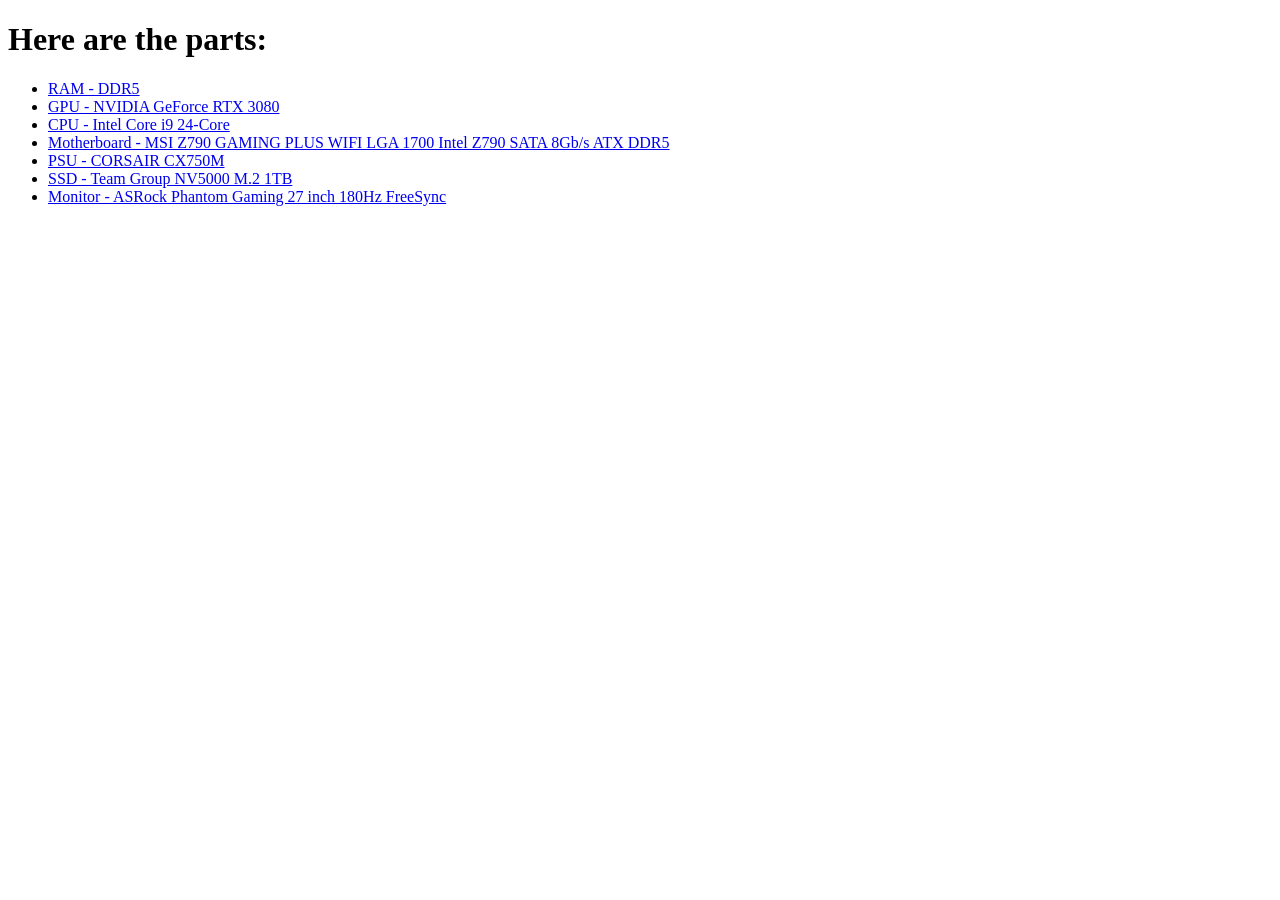
==== bee.html @ 1ad947d6 "Add Bee.html" ====
<!DOCTYPE html>
<html>
<head>
    <title>BeeC</title>
</head>
<body>
<h1>Here are the parts:</h1>
<ul>
<li><a href="https://www.newegg.com/team-group-t-force-vulcan-16gb-ddr5-5200-cas-latency-cl40-desktop-memory-black/p/N82E16820331865">RAM - DDR5</a></li>
<li><a href="https://www.newegg.com/evga-ftw3-10g-p5-3897-kl-geforce-rtx-3080-10gb-graphics-card-triple-fans/p/N82E16814487541">GPU - NVIDIA GeForce RTX 3080</a></li>
<li><a href="https://www.newegg.com/intel-core-i9-14th-gen-core-i9-14900k-raptor-lake-lga-1700-desktop-cpu-processor/p/N82E16819118462">CPU - Intel Core i9 24-Core</a></li>
<li><a href="https://www.newegg.com/msi-z790-gaming-plus-wifi-atx-motherboard-intel-z790-lga-1700/p/N82E16813144637">Motherboard - MSI Z790 GAMING PLUS WIFI LGA 1700 Intel Z790 SATA 8Gb/s ATX DDR5</a></li>
<li><a href="https://www.newegg.com/corsair-cx-m-atx-750-w-80-plus-bronze-certified-power-supply-cx750m/p/N82E16817139276">PSU - CORSAIR CX750M</a></li>
<li><a href="https://www.newegg.com/team-group-1tb-nv5000-nvme/p/N82E16820985343">SSD - Team Group NV5000 M.2 1TB</a></li>
<li><a href="https://www.newegg.com/asrock-phantom-gaming-pg27fft1a-27-fhd-180-hz-ips/p/N82E16824028009">Monitor - ASRock Phantom Gaming 27 inch 180Hz FreeSync</a></li>
</ul>
</body>
</html>
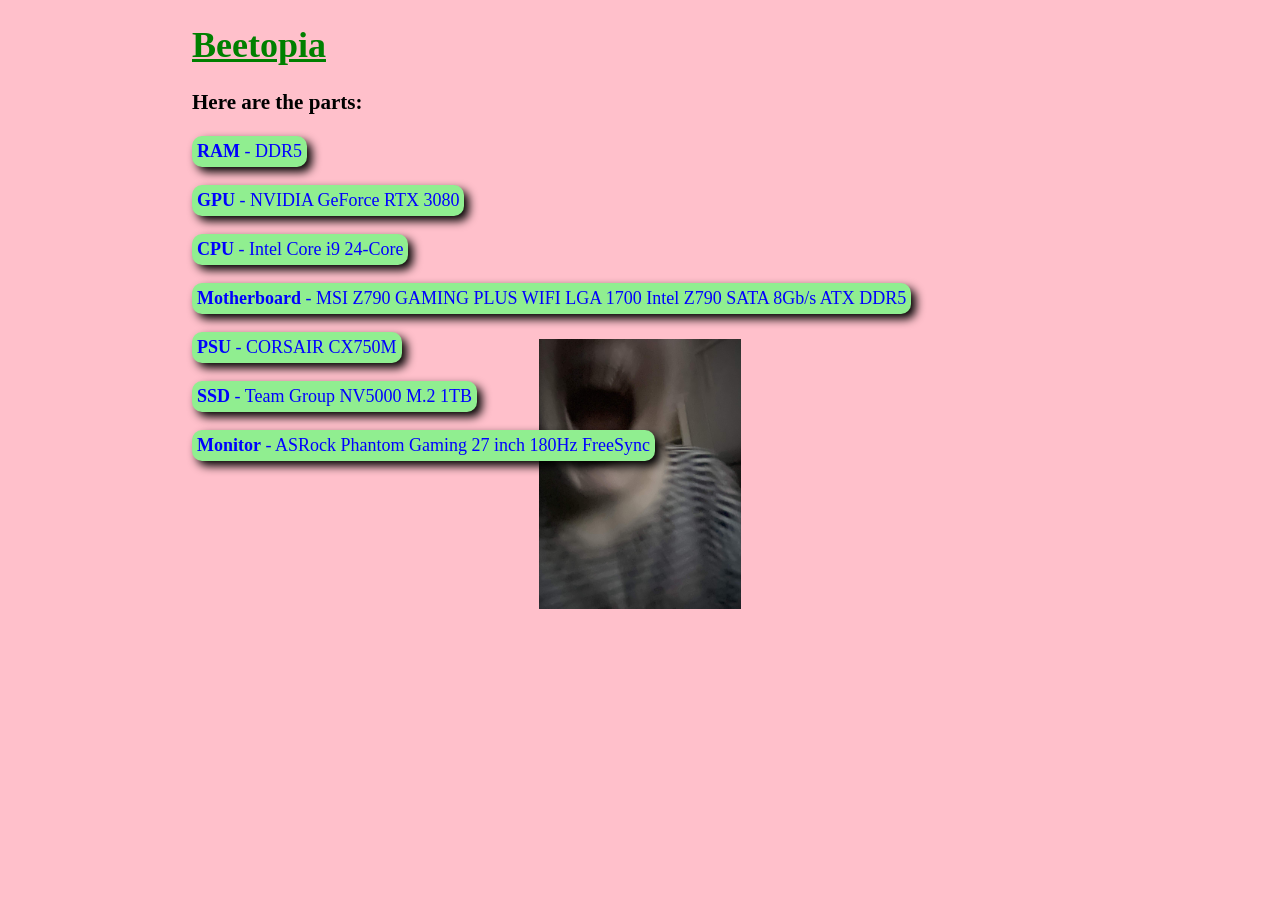
==== commit 88ca4f47: "Update links" ====
--- a/bee.html
+++ b/bee.html
@@ -2,17 +2,20 @@
 <html>
 <head>
     <title>BeeC</title>
+    <link rel="stylesheet" href="bee.css"/>
 </head>
 <body>
-<h1>Here are the parts:</h1>
-<ul>
-<li><a href="https://www.newegg.com/team-group-t-force-vulcan-16gb-ddr5-5200-cas-latency-cl40-desktop-memory-black/p/N82E16820331865">RAM - DDR5</a></li>
-<li><a href="https://www.newegg.com/evga-ftw3-10g-p5-3897-kl-geforce-rtx-3080-10gb-graphics-card-triple-fans/p/N82E16814487541">GPU - NVIDIA GeForce RTX 3080</a></li>
-<li><a href="https://www.newegg.com/intel-core-i9-14th-gen-core-i9-14900k-raptor-lake-lga-1700-desktop-cpu-processor/p/N82E16819118462">CPU - Intel Core i9 24-Core</a></li>
-<li><a href="https://www.newegg.com/msi-z790-gaming-plus-wifi-atx-motherboard-intel-z790-lga-1700/p/N82E16813144637">Motherboard - MSI Z790 GAMING PLUS WIFI LGA 1700 Intel Z790 SATA 8Gb/s ATX DDR5</a></li>
-<li><a href="https://www.newegg.com/corsair-cx-m-atx-750-w-80-plus-bronze-certified-power-supply-cx750m/p/N82E16817139276">PSU - CORSAIR CX750M</a></li>
-<li><a href="https://www.newegg.com/team-group-1tb-nv5000-nvme/p/N82E16820985343">SSD - Team Group NV5000 M.2 1TB</a></li>
-<li><a href="https://www.newegg.com/asrock-phantom-gaming-pg27fft1a-27-fhd-180-hz-ips/p/N82E16824028009">Monitor - ASRock Phantom Gaming 27 inch 180Hz FreeSync</a></li>
-</ul>
+<img src="images/bee.jpg">
+<h1>Beetopia</h1>
+<h3>Here are the parts:</h3>
+<div id="link-container">
+    <a href="https://www.newegg.com/team-group-t-force-vulcan-16gb-ddr5-5200-cas-latency-cl40-desktop-memory-black/p/N82E16820331865"><strong>RAM</strong> - DDR5</a>
+    <a href="https://www.newegg.com/evga-ftw3-10g-p5-3897-kr-geforce-rtx-3080-10gb-graphics-card-triple-fans/p/N82E16814487518"><strong>GPU</strong> - NVIDIA GeForce RTX 3080</a>
+    <a href="https://www.newegg.com/intel-core-i9-14th-gen-core-i9-14900k-raptor-lake-lga-1700-desktop-cpu-processor/p/N82E16819118462"><strong>CPU</strong> - Intel Core i9 24-Core</a>
+    <a href="https://www.newegg.com/msi-z790-gaming-plus-wifi-atx-motherboard-intel-z790-lga-1700/p/N82E16813144637"><strong>Motherboard</strong> - MSI Z790 GAMING PLUS WIFI LGA 1700 Intel Z790 SATA 8Gb/s ATX DDR5</a>
+    <a href="https://www.newegg.com/corsair-cx-m-atx-750-w-80-plus-bronze-certified-power-supply-cx750m/p/N82E16817139276"><strong>PSU</strong> - CORSAIR CX750M</a>
+    <a href="https://www.newegg.com/team-group-1tb-nv5000-nvme/p/N82E16820985343"><strong>SSD</strong> - Team Group NV5000 M.2 1TB</a>
+    <a href="https://www.newegg.com/asrock-phantom-gaming-pg27fft1a-27-fhd-180-hz-ips/p/N82E16824028009"><strong>Monitor</strong> - ASRock Phantom Gaming 27 inch 180Hz FreeSync</a>
+</div>
 </body>
 </html>
--- a/bee.css
+++ b/bee.css
@@ -0,0 +1,53 @@
+:root {
+    --primary-color: pink;
+    --secondary-color: green;
+    background-color: var(--primary-color);
+}
+
+html, body {
+    height: 100%;
+    font-size: 2vh;
+    font-family: "Comic Sans MS";
+}
+
+img {
+    position: absolute;
+    height: 30vh;
+    top: 0;
+    left: 0;
+    right: 0;
+    bottom: 0;
+    margin: auto;
+    z-index: -1;
+}
+
+body {
+    position: relative;
+    margin: 0 15vw;
+    z-index: 0;
+}
+
+h1 {
+    color: green;
+    text-decoration: underline;
+}
+
+a {
+    color: blue;
+    text-decoration: none;
+    background-color: lightgreen;
+    padding: 5px;
+    width: fit-content;
+    border-radius: 10px;
+    filter: drop-shadow(5px 5px 5px black);
+}
+
+a:hover {
+    filter: brightness(150%);
+}
+
+#link-container {
+    display: flex;
+    flex-direction: column;
+    gap: 2vh;
+}
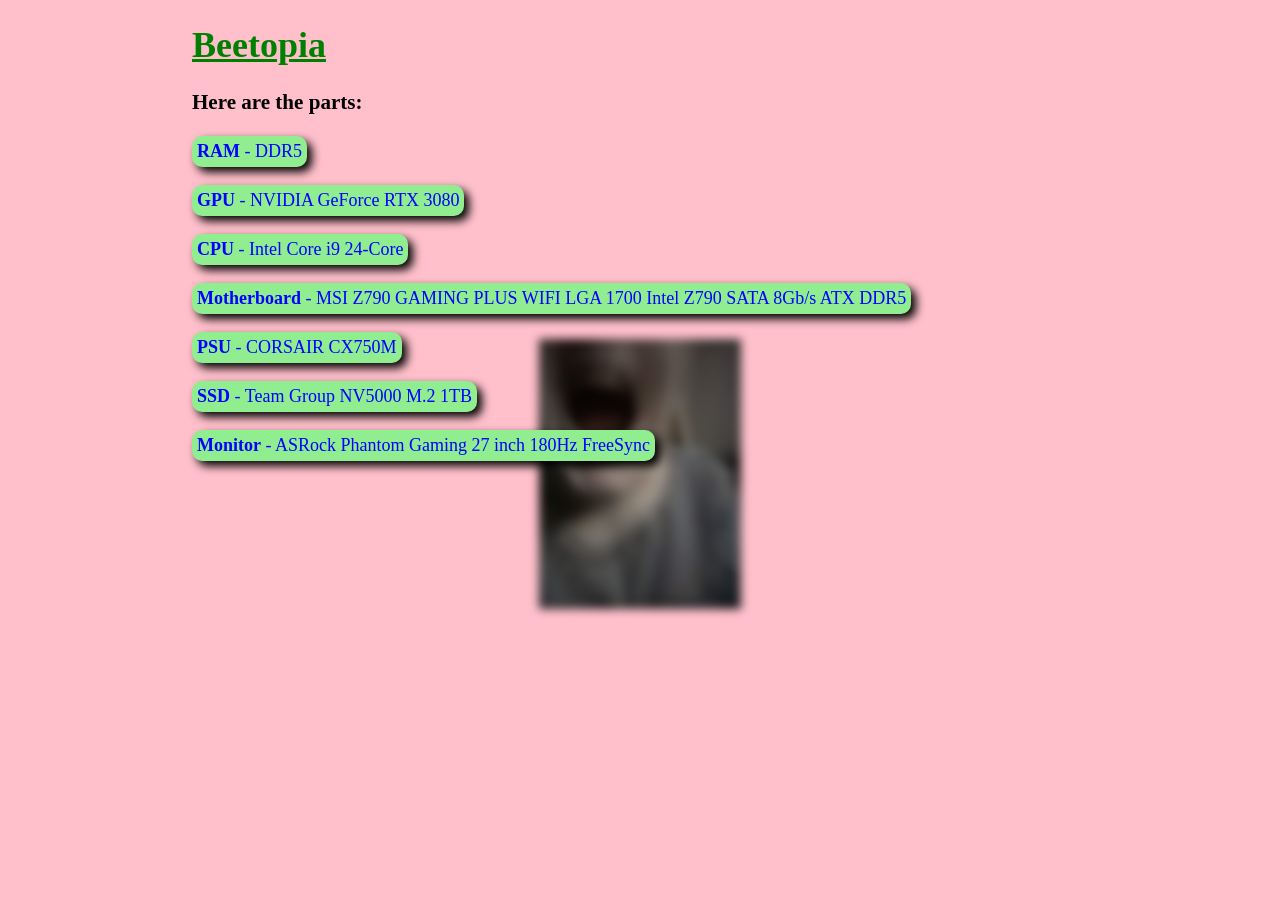
==== commit 7d293314: "Update link for GPU" ====
--- a/bee.html
+++ b/bee.html
@@ -10,7 +10,7 @@
 <h3>Here are the parts:</h3>
 <div id="link-container">
     <a href="https://www.newegg.com/team-group-t-force-vulcan-16gb-ddr5-5200-cas-latency-cl40-desktop-memory-black/p/N82E16820331865"><strong>RAM</strong> - DDR5</a>
-    <a href="https://www.newegg.com/evga-ftw3-10g-p5-3897-kr-geforce-rtx-3080-10gb-graphics-card-triple-fans/p/N82E16814487518"><strong>GPU</strong> - NVIDIA GeForce RTX 3080</a>
+    <a href="https://www.newegg.com/gigabyte-gv-n3080gaming-oc-10gd-geforce-rtx-3080-10gb-graphics-card-windforce-3x/p/N82E16814932329"><strong>GPU</strong> - NVIDIA GeForce RTX 3080</a>
     <a href="https://www.newegg.com/intel-core-i9-14th-gen-core-i9-14900k-raptor-lake-lga-1700-desktop-cpu-processor/p/N82E16819118462"><strong>CPU</strong> - Intel Core i9 24-Core</a>
     <a href="https://www.newegg.com/msi-z790-gaming-plus-wifi-atx-motherboard-intel-z790-lga-1700/p/N82E16813144637"><strong>Motherboard</strong> - MSI Z790 GAMING PLUS WIFI LGA 1700 Intel Z790 SATA 8Gb/s ATX DDR5</a>
     <a href="https://www.newegg.com/corsair-cx-m-atx-750-w-80-plus-bronze-certified-power-supply-cx750m/p/N82E16817139276"><strong>PSU</strong> - CORSAIR CX750M</a>
--- a/bee.css
+++ b/bee.css
@@ -19,6 +19,7 @@
     bottom: 0;
     margin: auto;
     z-index: -1;
+    filter: blur(5px);
 }
 
 body {
